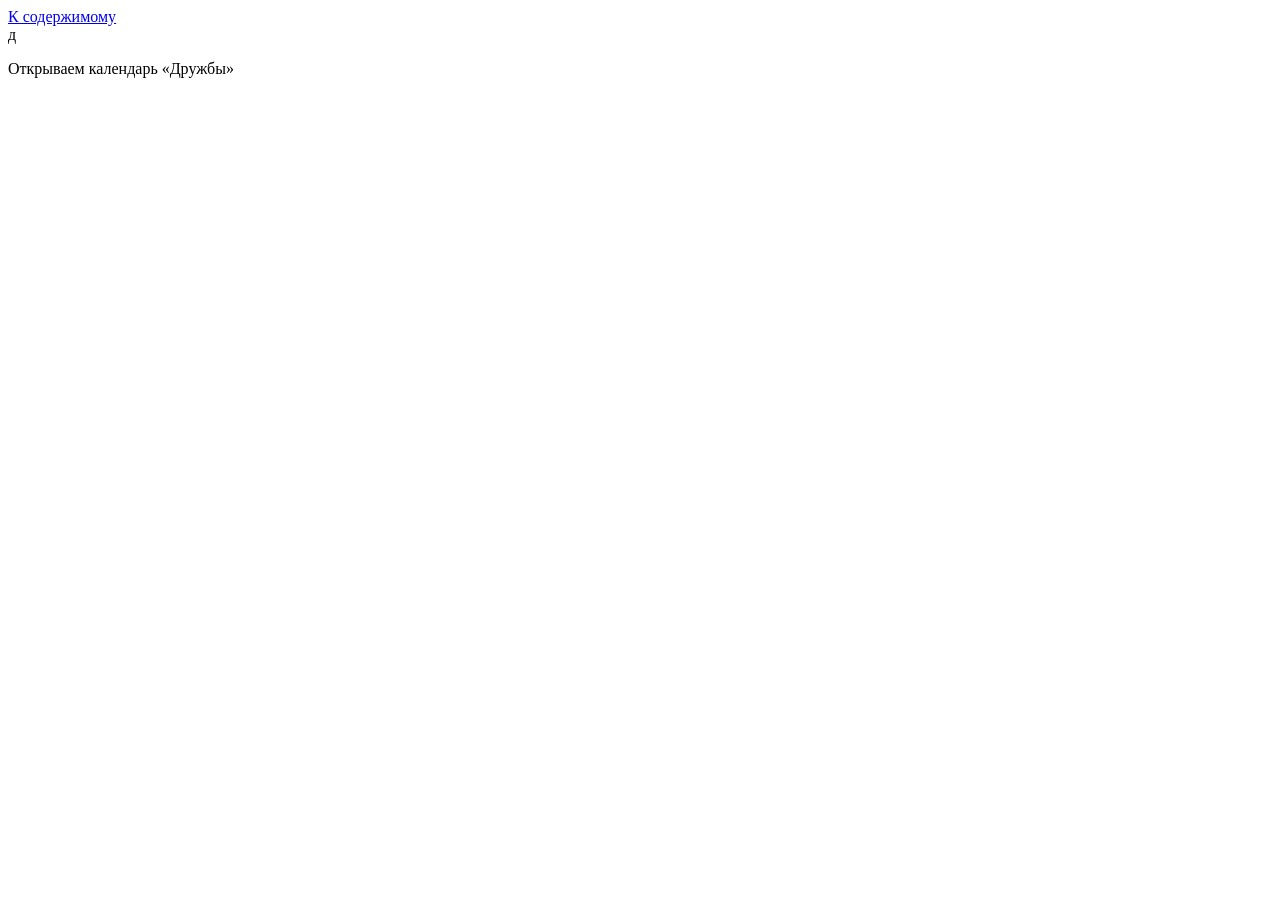
==== public/index.html @ 811cfc34 "Add restaurant calendar and installable local demo for GitHub Pages" ====
<!doctype html>
<html lang="ru">
<head>
  <meta charset="utf-8"><meta name="viewport" content="width=device-width,initial-scale=1,viewport-fit=cover">
  <title>Дружба · Календарь ресторана</title>
  <meta name="description" content="Общий календарь групп и банкетов ресторана Дружба, Выборг.">
  <meta name="robots" content="noindex,nofollow"><meta name="theme-color" content="#214b40">
  <meta name="apple-mobile-web-app-capable" content="yes"><meta name="apple-mobile-web-app-title" content="Дружба">
  <link rel="manifest" href="/manifest.webmanifest"><link rel="icon" href="/icon.svg" type="image/svg+xml">
  <link rel="apple-touch-icon" href="/icon-192.png"><link rel="stylesheet" href="/style.css">
  <script src="/app.js" defer></script>
</head>
<body>
  <a class="skip" href="#main">К содержимому</a>
  <div id="root"><div class="loading"><span class="brand-mark">д</span><p>Открываем календарь «Дружбы»</p><div class="skeleton"></div></div></div>
  <dialog id="dialog" aria-labelledby="dialog-title"></dialog>
  <div id="toast" class="toast" role="status" aria-live="polite"></div>
  <noscript>Для работы календаря включите JavaScript в настройках браузера.</noscript>
</body>
</html>
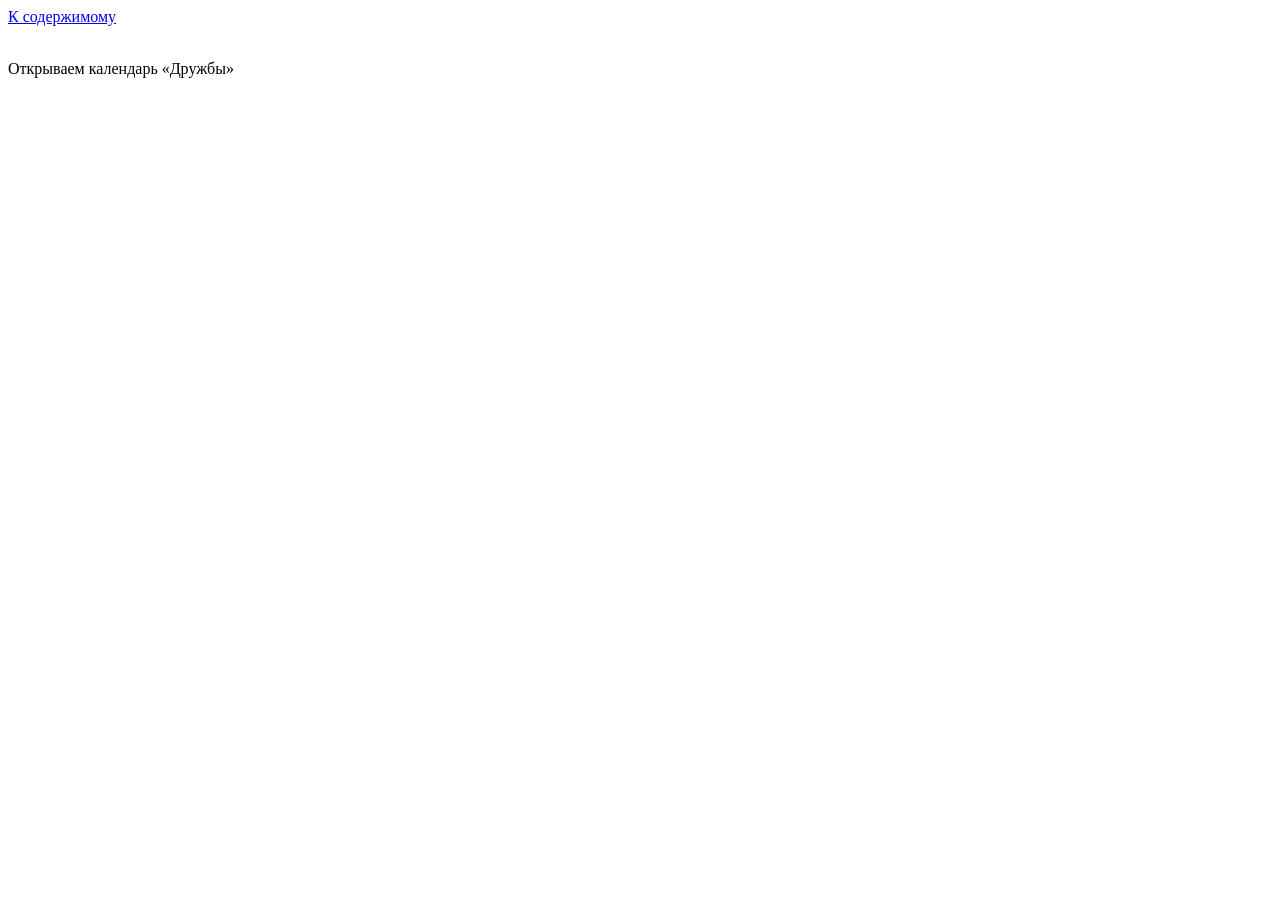
==== commit 727fa600: "Add persistent dark theme and redesigned restaurant calendar icons" ====
--- a/public/index.html
+++ b/public/index.html
@@ -6,13 +6,14 @@
   <meta name="description" content="Общий календарь групп и банкетов ресторана Дружба, Выборг.">
   <meta name="robots" content="noindex,nofollow"><meta name="theme-color" content="#214b40">
   <meta name="apple-mobile-web-app-capable" content="yes"><meta name="apple-mobile-web-app-title" content="Дружба">
-  <link rel="manifest" href="/manifest.webmanifest"><link rel="icon" href="/icon.svg" type="image/svg+xml">
-  <link rel="apple-touch-icon" href="/icon-192.png"><link rel="stylesheet" href="/style.css">
+  <script src="/theme.js"></script>
+  <link rel="manifest" href="/manifest.webmanifest"><link rel="icon" href="/icon-v2.svg" type="image/svg+xml">
+  <link rel="apple-touch-icon" sizes="180x180" href="/apple-touch-icon-v2.png"><link rel="stylesheet" href="/style.css"><link rel="stylesheet" href="/dark.css">
   <script src="/app.js" defer></script>
 </head>
 <body>
   <a class="skip" href="#main">К содержимому</a>
-  <div id="root"><div class="loading"><span class="brand-mark">д</span><p>Открываем календарь «Дружбы»</p><div class="skeleton"></div></div></div>
+  <div id="root"><div class="loading"><img class="brand-mark" src="/icon-v2.svg" alt=""><p>Открываем календарь «Дружбы»</p><div class="skeleton"></div></div></div>
   <dialog id="dialog" aria-labelledby="dialog-title"></dialog>
   <div id="toast" class="toast" role="status" aria-live="polite"></div>
   <noscript>Для работы календаря включите JavaScript в настройках браузера.</noscript>
